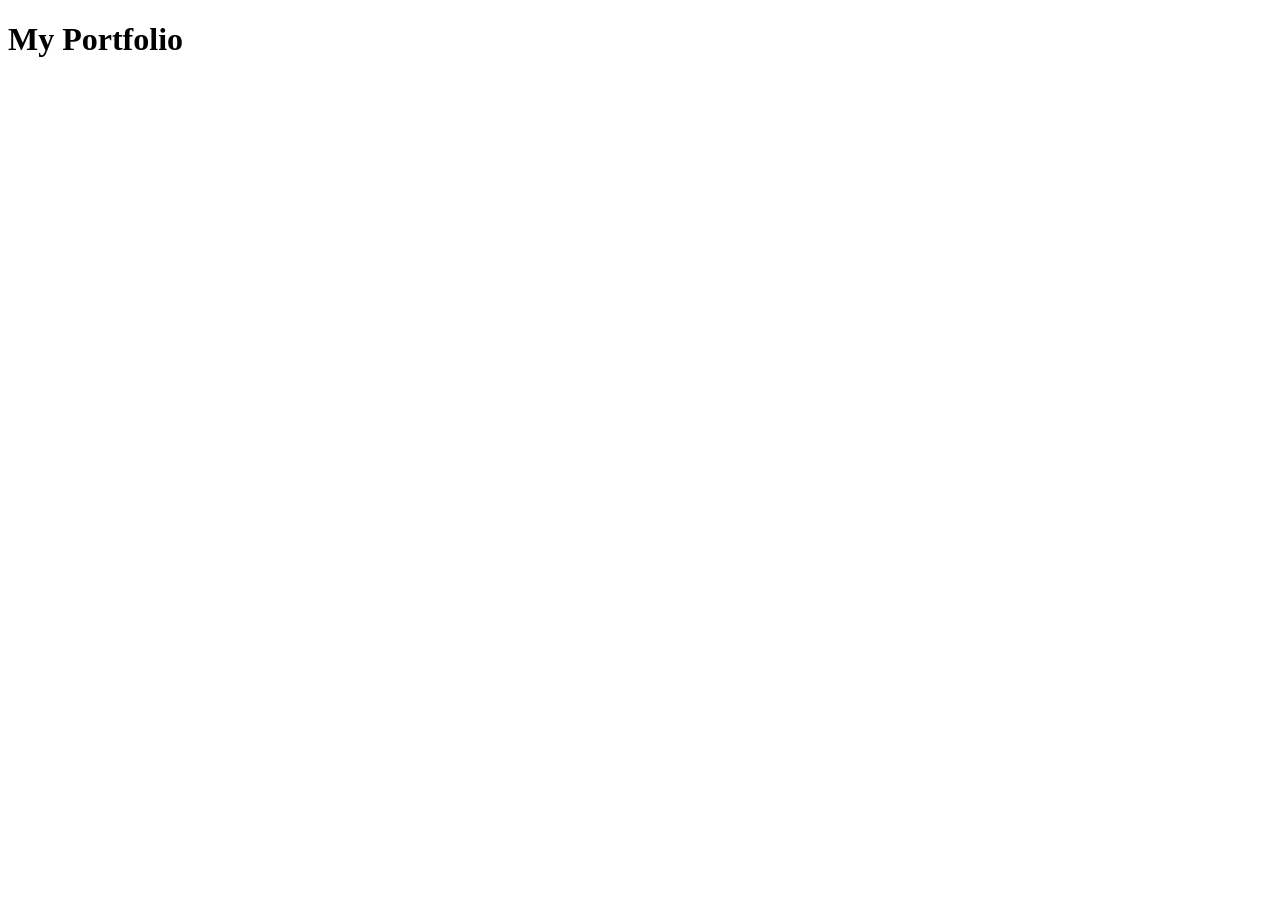
==== index.html @ 26becba3 "add main heading" ====
<!DOCTYPE html>
<html lang="en">
<head>
    <meta charset="UTF-8">
    <meta name="viewport" content="width=device-width, initial-scale=1.0">
    <title>My Portfolio </title>
</head>
<body>
    <h1>My Portfolio </h1>
</body>
</html>
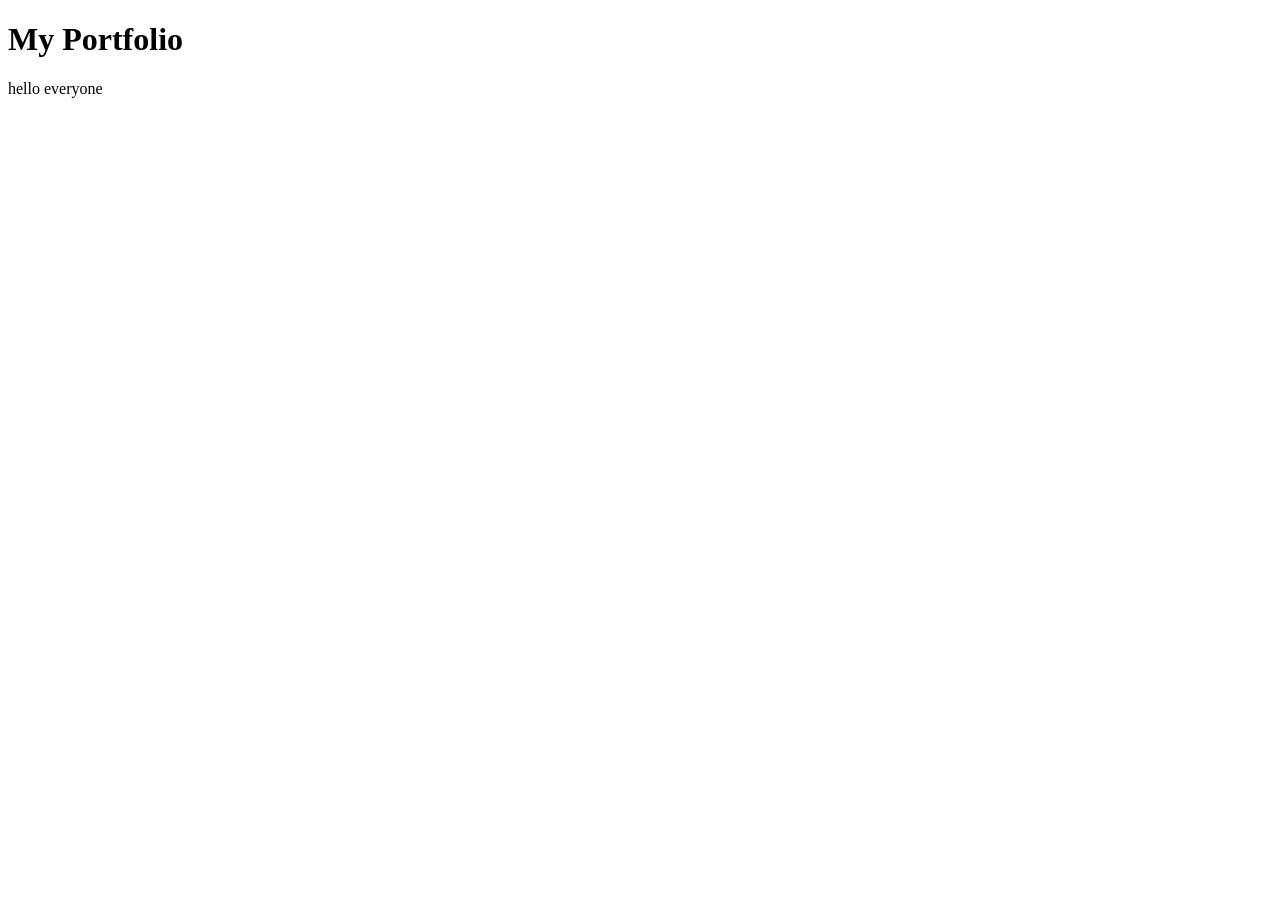
==== commit 46c53b9c: "add p tag" ====
--- a/index.html
+++ b/index.html
@@ -7,5 +7,6 @@
 </head>
 <body>
     <h1>My Portfolio </h1>
+    <p> hello everyone </p>
 </body>
 </html>
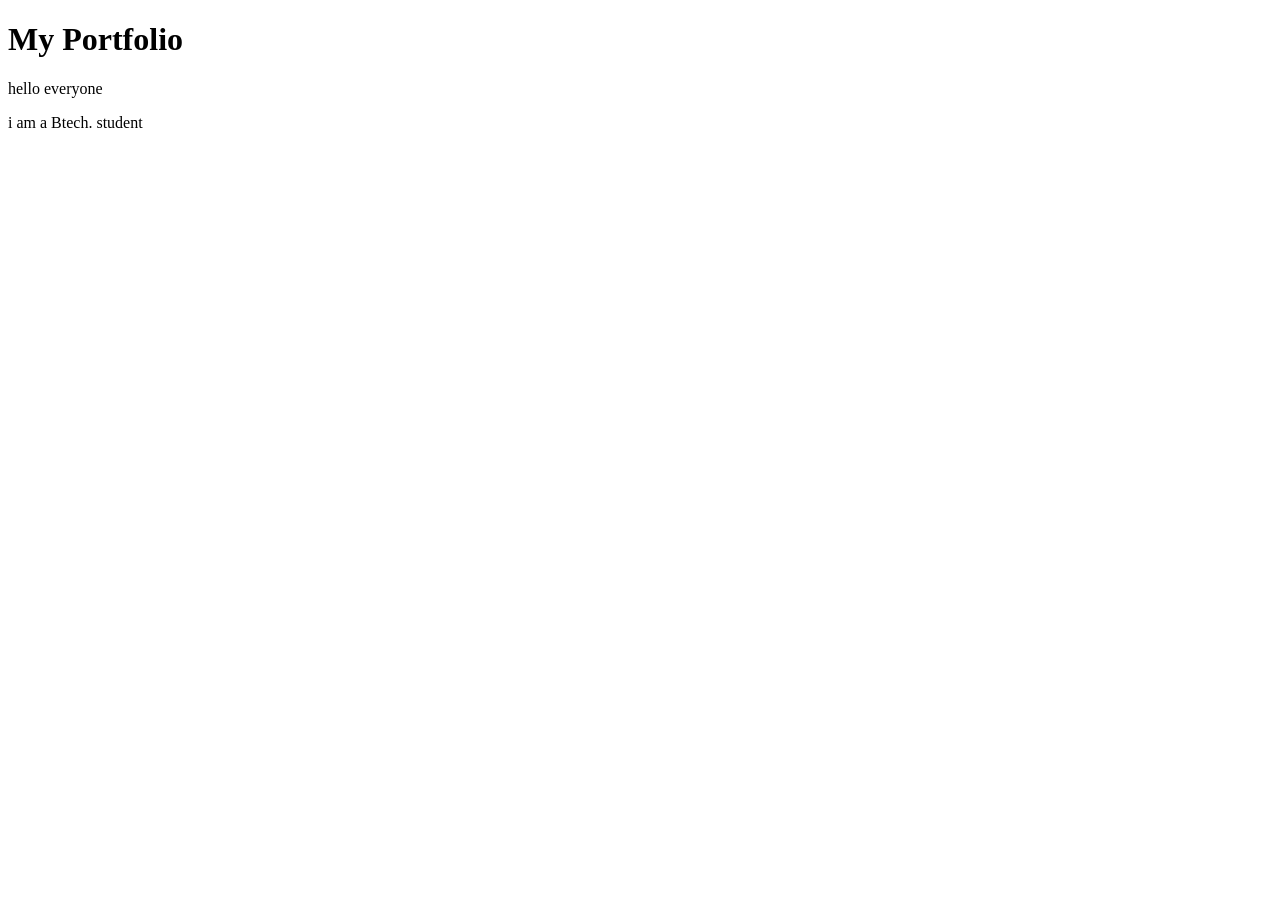
==== commit f37f2841: "add one more p tag" ====
--- a/index.html
+++ b/index.html
@@ -8,5 +8,6 @@
 <body>
     <h1>My Portfolio </h1>
     <p> hello everyone </p>
+    <p>i am a Btech. student</p>
 </body>
 </html>
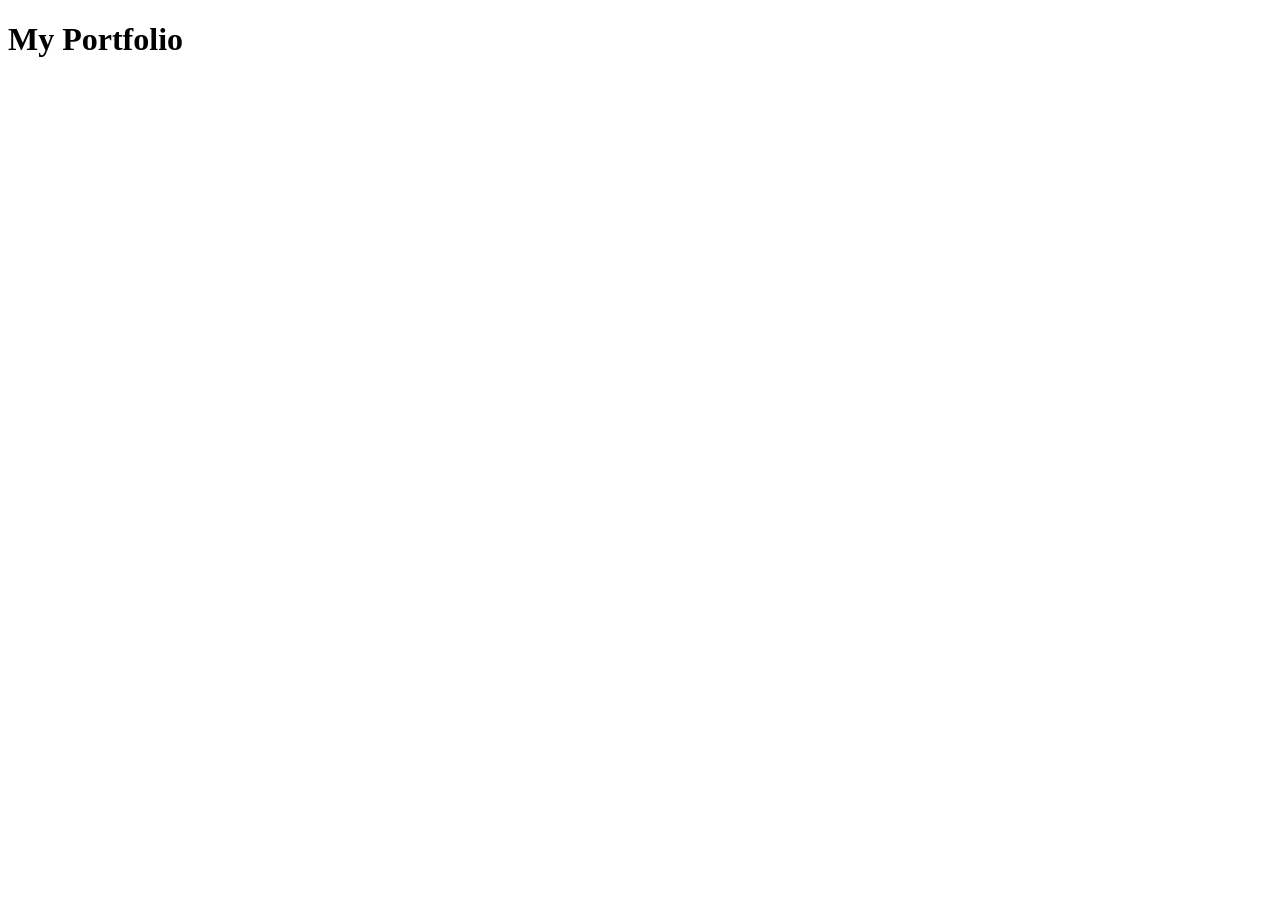
==== commit 25be81a7: "delete p tags" ====
--- a/index.html
+++ b/index.html
@@ -7,7 +7,7 @@
 </head>
 <body>
     <h1>My Portfolio </h1>
-    <p> hello everyone </p>
-    <p>i am a Btech. student</p>
+
+
 </body>
 </html>
